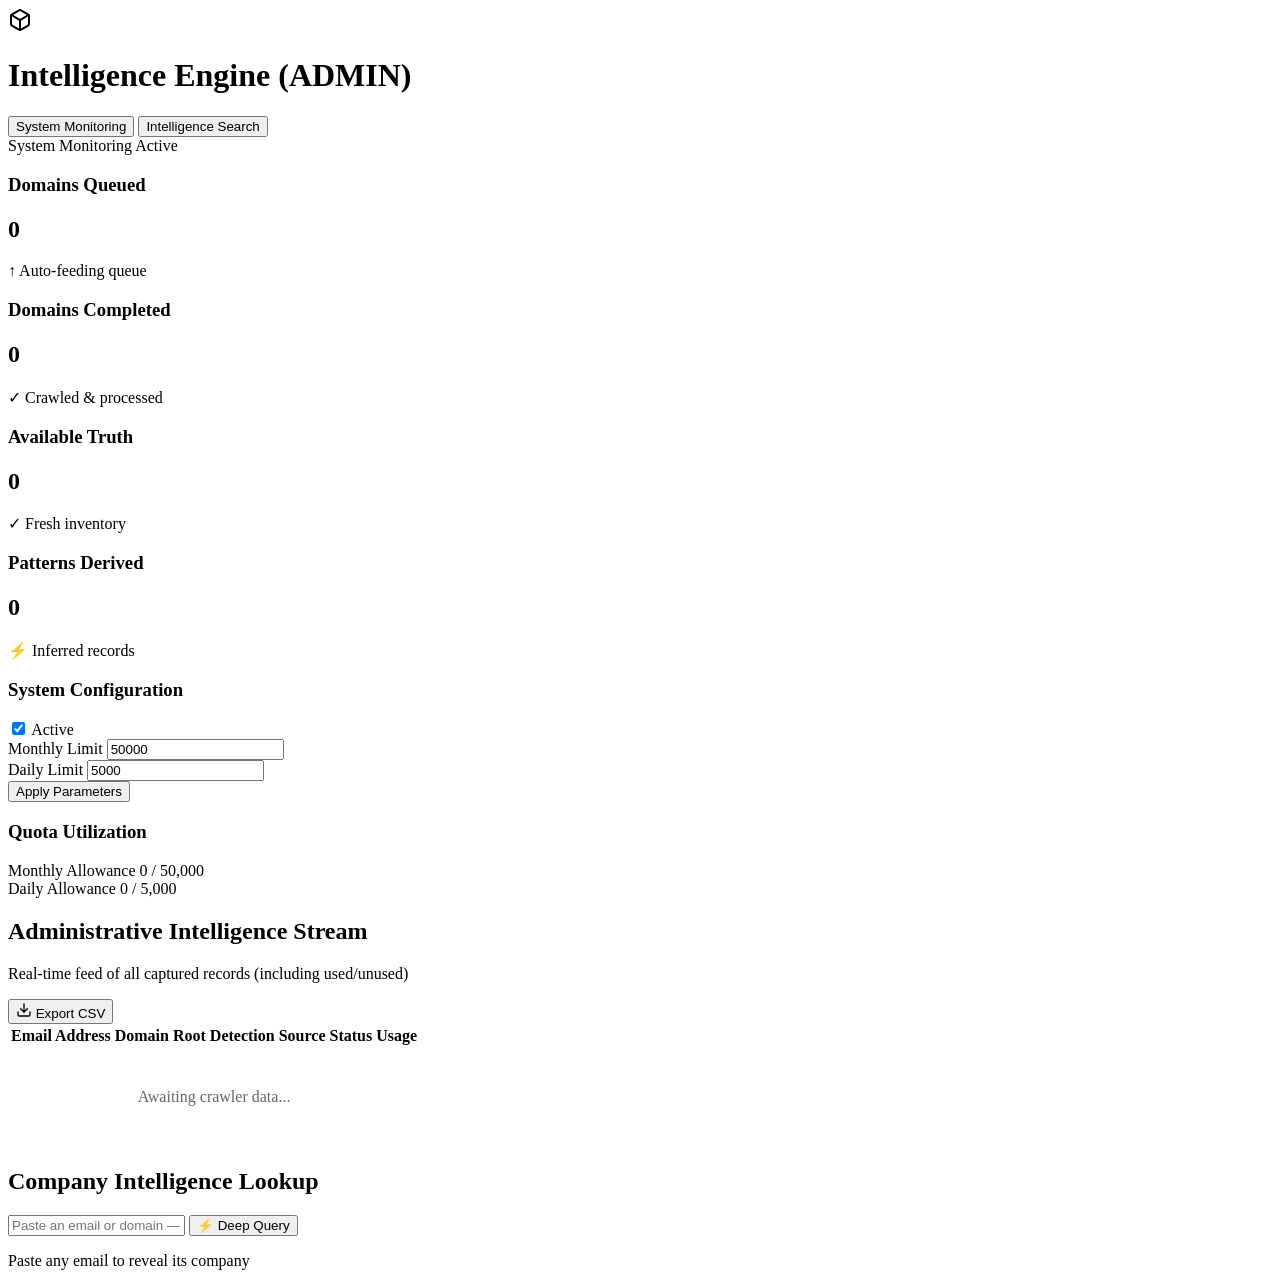
==== app/static/admin.html @ 92208e23 "feat: implement domain processing pipeline with crawling, email validation, and pattern inference ta" ====
<!DOCTYPE html>
<html lang="en">

<head>
    <meta charset="UTF-8">
    <meta name="viewport" content="width=device-width, initial-scale=1.0">
    <title>Intelligence Engine // ADMIN</title>
    <!-- Google Fonts -->
    <link rel="preconnect" href="https://fonts.googleapis.com">
    <link rel="preconnect" href="https://fonts.gstatic.com" crossorigin>
    <link href="https://fonts.googleapis.com/css2?family=Inter:wght@400;500;600;700;800&display=swap" rel="stylesheet">
    <link rel="stylesheet" href="/static/admin_styles.css?v=1.3">
</head>

<body>
    <div class="glow-bg"></div>
    <div class="dashboard-container">

        <!-- Header Area -->
        <header class="top-nav">
            <div class="logo-area">
                <div class="logo-icon">
                    <svg viewBox="0 0 24 24" width="24" height="24" stroke="currentColor" stroke-width="2" fill="none"
                        stroke-linecap="round" stroke-linejoin="round">
                        <path
                            d="M21 16V8a2 2 0 0 0-1-1.73l-7-4a2 2 0 0 0-2 0l-7 4A2 2 0 0 0 3 8v8a2 2 0 0 0 1 1.73l7 4a2 2 0 0 0 2 0l7-4A2 2 0 0 0 21 16z">
                        </path>
                        <polyline points="3.27 6.96 12 12.01 20.73 6.96"></polyline>
                        <line x1="12" y1="22.08" x2="12" y2="12"></line>
                    </svg>
                </div>
                <h1>Intelligence Engine (ADMIN)</h1>
            </div>

            <div class="tab-nav">
                <button class="tab-btn active" data-tab="stats-view">System Monitoring</button>
                <button class="tab-btn" data-tab="search-view">Intelligence Search</button>
            </div>

            <div class="nav-actions">
                <span class="status-badge pulse">
                    <div class="dot"></div> System Monitoring Active
                </span>
            </div>
        </header>

        <!-- View 1: Statistics -->
        <div id="stats-view" class="view-panel active">
            <!-- Metrics Row -->
            <div class="metrics-grid">
                <div class="metric-card glass">
                    <h3>Domains Queued</h3>
                    <h2 id="metric-domains">0</h2>
                    <div class="trend positive"><span>↑</span> Auto-feeding queue</div>
                </div>
                <div class="metric-card glass">
                    <h3>Domains Completed</h3>
                    <h2 id="metric-completed">0</h2>
                    <div class="trend positive"><span>✓</span> Crawled &amp; processed</div>
                </div>
                <div class="metric-card glass glow-card">
                    <h3>Available Truth</h3>
                    <h2 id="metric-valid-emails">0</h2>
                    <div class="trend positive"><span>✓</span> Fresh inventory</div>
                </div>
                <div class="metric-card glass">
                    <h3>Patterns Derived</h3>
                    <h2 id="metric-pattern-emails">0</h2>
                    <div class="trend positive"><span>⚡</span> Inferred records</div>
                </div>
            </div>

            <!-- System Controls -->
            <div class="metrics-grid">
                <div class="metric-card glass config-panel">
                    <div class="panel-header-mini">
                        <h3>System Configuration</h3>
                        <div class="toggle-container">
                            <label class="switch">
                                <input type="checkbox" id="master-switch" checked>
                                <span class="slider round"></span>
                            </label>
                            <span id="master-status">Active</span>
                        </div>
                    </div>

                    <div class="config-form">
                        <div class="input-group">
                            <label>Monthly Limit</label>
                            <input type="number" id="input-monthly-limit" value="50000">
                        </div>
                        <div class="input-group">
                            <label>Daily Limit</label>
                            <input type="number" id="input-daily-limit" value="5000">
                        </div>
                        <button id="btn-save-settings" class="btn secondary">Apply Parameters</button>
                    </div>
                </div>

                <div class="metric-card glass quota-panel">
                    <h3>Quota Utilization</h3>
                    <div class="quota-item">
                        <div class="quota-label">
                            <span>Monthly Allowance</span>
                            <span id="quota-monthly-text">0 / 50,000</span>
                        </div>
                        <div class="progress-bar">
                            <div id="progress-monthly" class="fill" style="width: 0%"></div>
                        </div>
                    </div>
                    <div class="quota-item">
                        <div class="quota-label">
                            <span>Daily Allowance</span>
                            <span id="quota-daily-text">0 / 5,000</span>
                        </div>
                        <div class="progress-bar">
                            <div id="progress-daily" class="fill" style="width: 0%"></div>
                        </div>
                    </div>
                </div>
            </div>

            <!-- Main Body -->
            <div class="main-content">
                <!-- Data Table Card -->
                <div class="data-panel glass">
                    <div class="panel-header">
                        <div class="header-titles">
                            <h2>Administrative Intelligence Stream</h2>
                            <p>Real-time feed of all captured records (including used/unused)</p>
                        </div>
                        <div class="header-actions">
                            <button id="btn-export" class="btn primary">
                                <svg viewBox="0 0 24 24" width="16" height="16" stroke="currentColor" stroke-width="2"
                                    fill="none" stroke-linecap="round" stroke-linejoin="round">
                                    <path d="M21 15v4a2 2 0 0 1-2 2H5a2 2 0 0 1-2-2v-4"></path>
                                    <polyline points="7 10 12 15 17 10"></polyline>
                                    <line x1="12" y1="15" x2="12" y2="3"></line>
                                </svg>
                                Export CSV
                            </button>
                        </div>
                    </div>

                    <div class="table-container">
                        <table class="data-table">
                            <thead>
                                <tr>
                                    <th>Email Address</th>
                                    <th>Domain Root</th>
                                    <th>Detection Source</th>
                                    <th>Status</th>
                                    <th>Usage</th>
                                </tr>
                            </thead>
                            <tbody id="table-body">
                                <tr>
                                    <td colspan="5" style="text-align:center; padding: 40px; color:#666;">Awaiting
                                        crawler data...</td>
                                </tr>
                            </tbody>
                        </table>
                    </div>
                </div>
            </div> <!-- End main-content -->
        </div> <!-- End stats-view -->

        <!-- View 2: Intelligence Search -->
        <div id="search-view" class="view-panel">
            <div class="search-hero glass">
                <h2>Company Intelligence Lookup</h2>
                <div class="search-bar-container">
                    <input type="text" id="input-search"
                        placeholder="Paste an email or domain — e.g. john@stripe.com or stripe.com">
                    <button id="btn-search-trigger" class="btn primary">⚡ Deep Query</button>
                </div>
                <p class="search-hint">Paste any email to reveal its company</p>
            </div>

            <div id="search-results-container">
                <!-- Results will be injected here -->
            </div>
        </div>
    </div>

    <!-- Scripts -->
    <script src="/static/admin_app.js"></script>
</body>

</html>
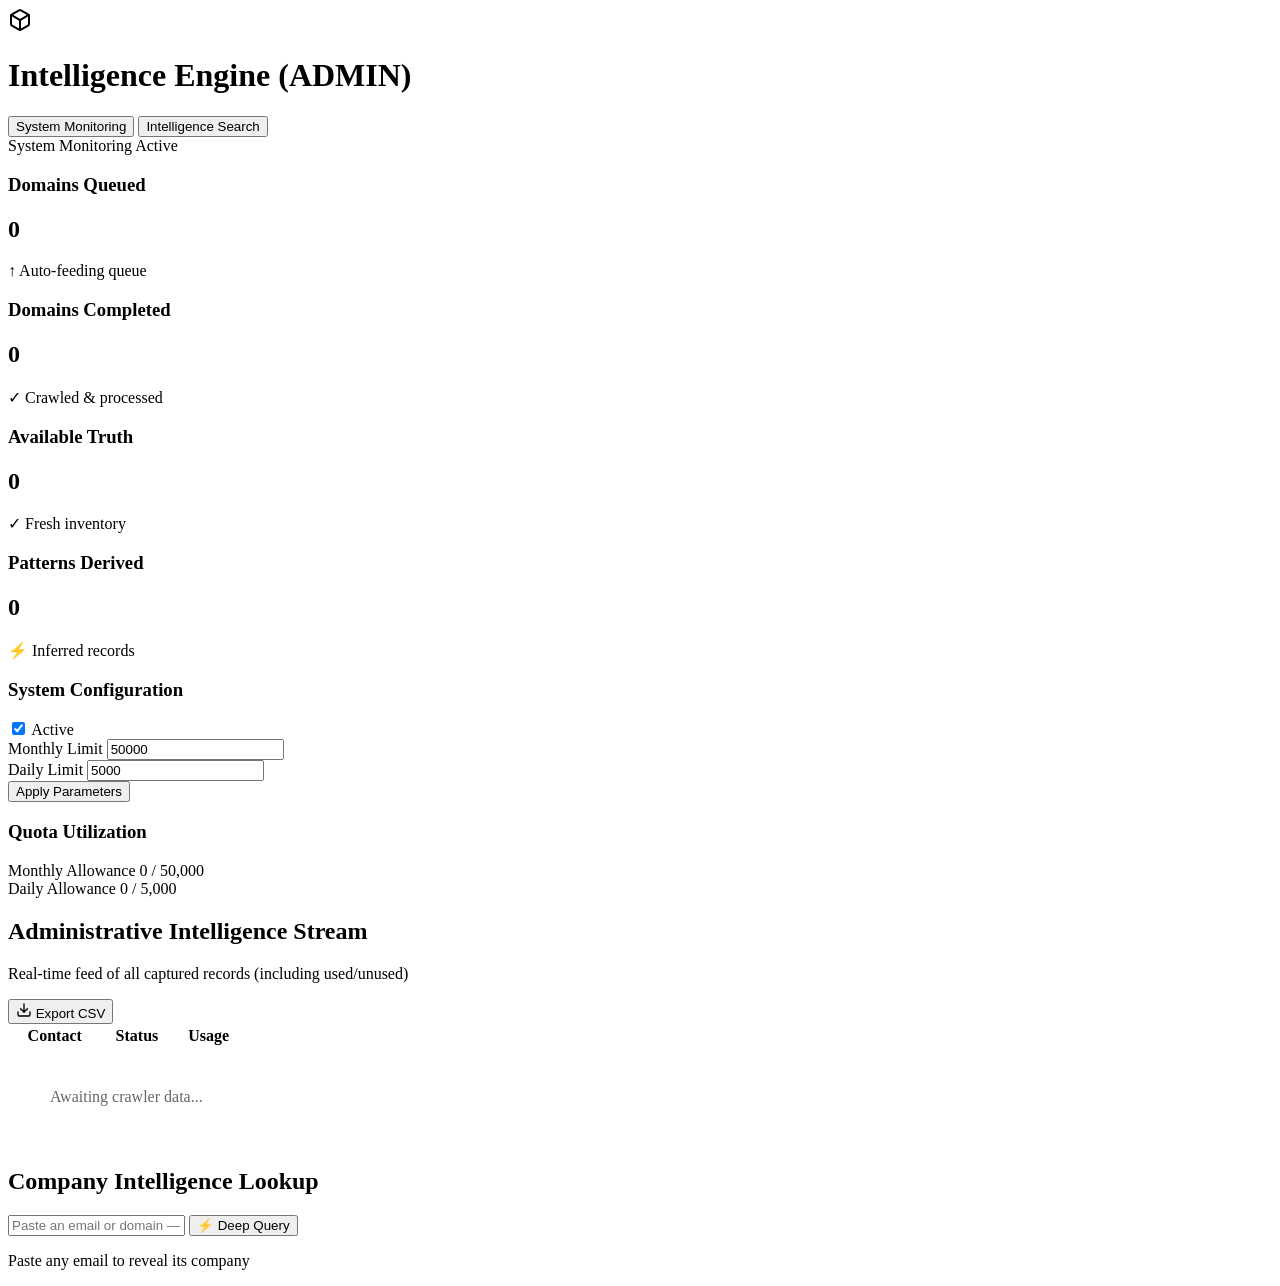
==== commit 2d34d2ac: "feat: implement admin dashboard UI with intelligence search and quota management tools" ====
--- a/app/static/admin.html
+++ b/app/static/admin.html
@@ -146,9 +146,7 @@
                         <table class="data-table">
                             <thead>
                                 <tr>
-                                    <th>Email Address</th>
-                                    <th>Domain Root</th>
-                                    <th>Detection Source</th>
+                                    <th>Contact</th>
                                     <th>Status</th>
                                     <th>Usage</th>
                                 </tr>
